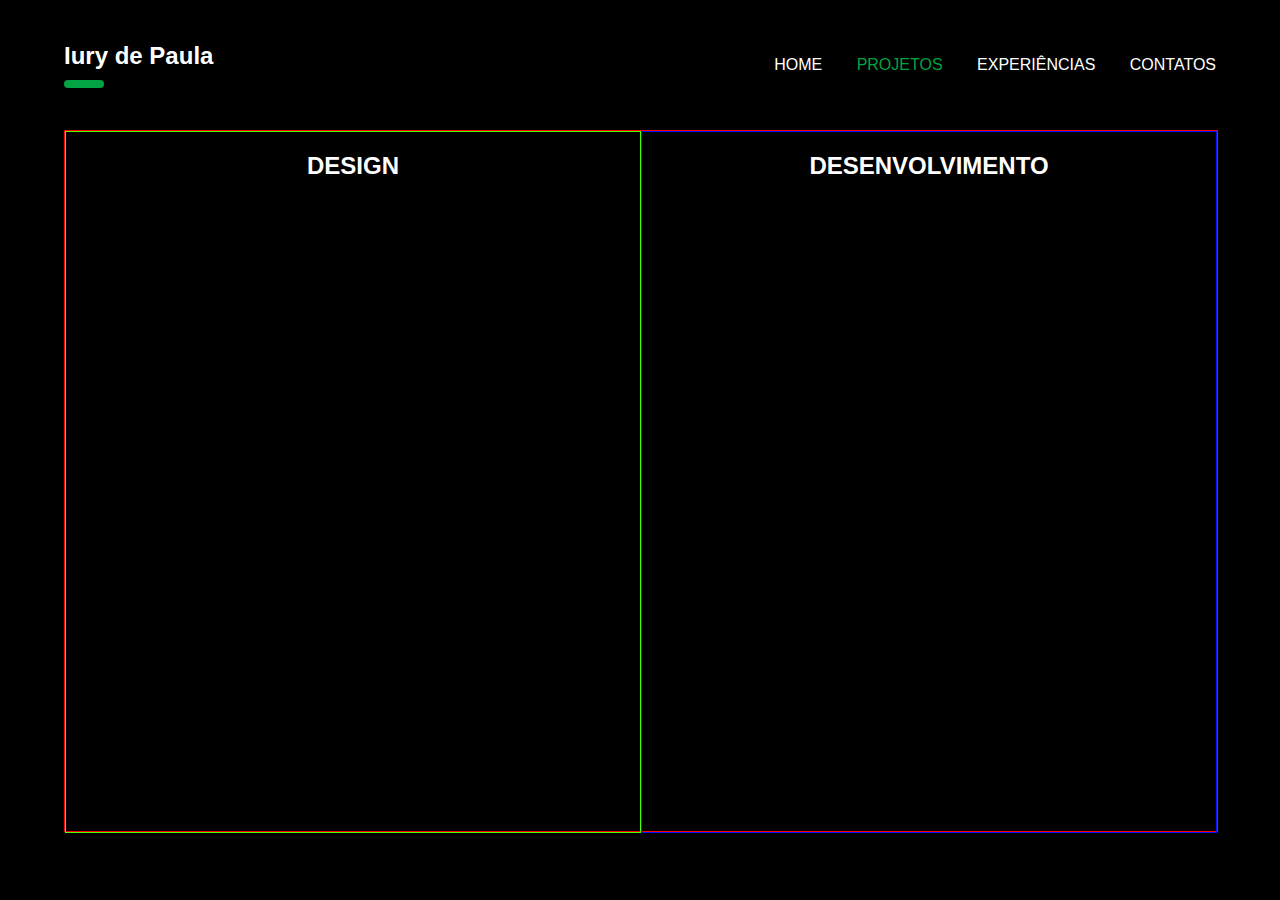
==== projetos.html @ 33c63ec4 "pagina projetos e designs" ====
<!DOCTYPE html>
<html lang="pt-br">
<head>
    <meta charset="UTF-8">
    <meta name="viewport" content="width=device-width, initial-scale=1.0">
    <title>Iury de Paula Dev</title>
    <link rel="stylesheet" href="/styles/projetos.css">
</head>
<body>

    <div class="container">

        <header>
            <div class="heaver-name">
                <h2 class="header-title">Iury de Paula</h2>
                <span class="line"></span>
            </div>
            <!-- Menu de navegação -->
            <nav>
                <ul class="nav-options">
                    <li><a href="index.html">Home</a></li>
                    <li><a href="projetos.html"><span class="selected">Projetos</span></a></li>
                    <li><a href="#">Experiências</a></li>
                    <li><a href="#">Contatos</a></li>
                </ul>
            </nav>
        </header>

        <!-- Main -->

        <main>

            <div class="design-box">

                <h2>Design</h2>
                

            </div>


            <div class="dev-box">

                <h2>Desenvolvimento</h2>

            </div>

        </main>

    </div>

    
    
</body>
</html>
---- styles/projetos.css ----
/* Reset css */
html {
    background-color: #000;
}
* {
    margin: 0;
    padding: 0;
    list-style: none;
    font-family: Helvetica, sans-serif;
}

/* container */
.container {
    width: 90%;
    margin: 0px auto;
    border: 1 px solid white;
}

/* header */
header {
    height: 130px;
    display: flex;
    justify-content: space-between;
    align-items: center;
}

.header-title {
    color: #FFF;
    position: relative;
}

.line {
    display: block;
    width: 40px;
    height: 8px;
    background-color: #01A342;
    position: relative;
    margin-top: 10px;

    border-radius: 10px;
}

.nav-options li {
    display: inline;
}

.nav-options li {
    margin: 0 0 0 30px;
}

.nav-options li a {
    text-decoration: none;
    text-transform: uppercase;
    color: #FFF;
    font-style: bold;
}
.nav-options li a:hover {
    color: #01A342;
}

.selected {
    color: #01A342;
}

/* Main */
main {
    width: 100%;
    height: 700px;
    background-image: url("/img/bg-texture-dark.jpg");
    display: flex;
    border: 1px solid red;
}

.design-box {
    width: 50%;
    height: 700px;
    border: 1px solid rgb(77, 255, 0);

}
.dev-box {
    width: 50%;
    height: 700px;
    border: 1px solid rgb(0, 21, 255);
}

.design-box h2, .dev-box h2 {
    color: #FFF;
    text-align: center;
    margin: 20px 0 40px 0;
    text-transform: uppercase;
}

/* Responsividade */


/*small laptops a partir de 1100px */
@media (max-width: 1100px) {
}

/* Tablet 900px */
@media (max-width: 900px) {

}

/* Celular 650px*/
@media(max-width: 650px) {
}
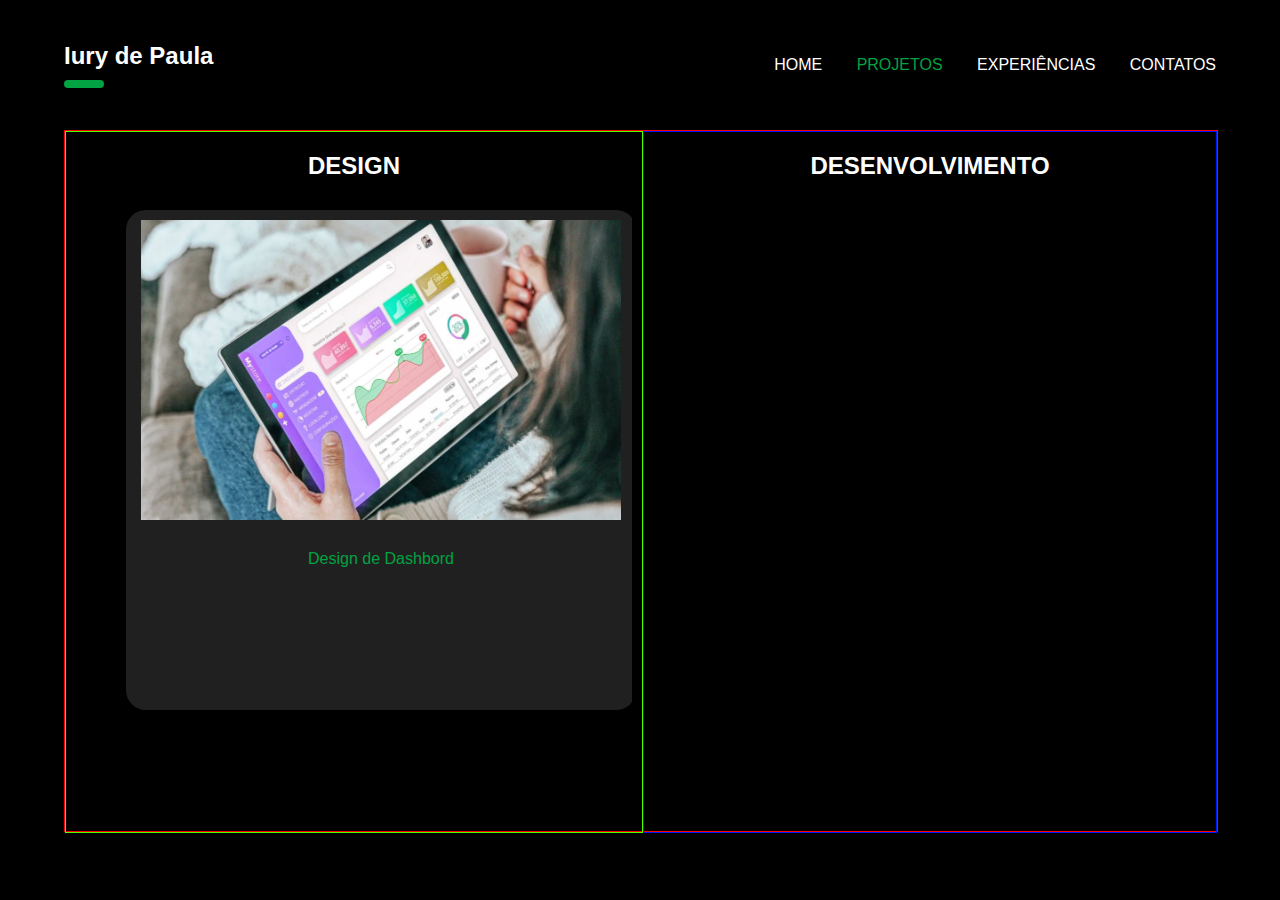
==== commit 939e12a3: "Desenvolvimento tela projetos" ====
--- a/projetos.html
+++ b/projetos.html
@@ -31,9 +31,84 @@
         <main>
 
             <div class="design-box">
+                <h2>Design</h2>
 
-                <h2>Design</h2>
-                
+                <div id="wrapper">
+                    <div class="box">
+                        <img src="/img/design/dashbord-1.jpg" alt="">
+                        <p class="box-p">Design de Dashbord</p>
+                    </div>
+                    <div class="box">
+                        <img src="/img/design/dashbord-2.jpg" alt="">
+                        <p class="box-p">Design de Dashbord</p>
+                        
+                    </div>
+                    <div class="box">
+                        <img src="/img/design/design-1.jpg" alt="">
+                        <p class="box-p">Design de Dashbord</p>
+                        
+                    </div>
+                    <div class="box">
+                        <img src="/img/design/design-2.jpg" alt="">
+                        <p class="box-p">Design de Dashbord</p>
+                        
+                    </div>
+                    <div class="box">
+                        <img src="/img/design/design-3.jpg" alt="">
+                        <p class="box-p">Design de Dashbord</p>
+                        
+                    </div>
+                    <div class="box">
+                        <img src="/img/design/design-4.jpg" alt="">
+                        <p class="box-p">Design de Dashbord</p>
+                        
+                    </div>
+                    <div class="box">
+                        <img src="/img/design/design-5.jpg" alt="">
+                        <p class="box-p">Design de Dashbord</p>
+                        
+                    </div>
+                    <div class="box">
+                        <img src="/img/design/design-6.jpg" alt="">
+                        <p class="box-p">Design de Dashbord</p>
+                        
+                    </div>
+                    <div class="box">
+                        <img src="/img/design/illustration-1.jpg" alt="">
+                        <p class="box-p">Design de Dashbord</p>
+                        
+                    </div>
+                    <div class="box">
+                        <img src="/img/design/illustration-2.jpg" alt="">
+                        <p class="box-p">Design de Dashbord</p>
+                        
+                    </div>
+                    <div class="box">
+                        <img src="/img/design/illustration-3.jpg" alt="">
+                        <p class="box-p">Design de Dashbord</p>
+                        
+                    </div>
+                    <div class="box">
+                        <img src="/img/design/illustration-4.jpg" alt="">
+                        <p class="box-p">Design de Dashbord</p>
+                        
+                    </div>
+                    <div class="box">
+                        <img src="/img/design/illustration-5.jpg" alt="">
+                        <p class="box-p">Design de Dashbord</p>
+                        
+                    </div>
+                    <div class="box">
+                        <img src="/img/design/mobile-1.jpg" alt="">
+                        <p class="box-p">Design de Dashbord</p>
+                        
+                    </div>
+                    <div class="box">
+                        <img src="/img/design/mobile-2.jpg" alt="">
+                        <p class="box-p">Design de Dashbord</p>
+                        
+                    </div>
+                </div>
 
             </div>
 
--- a/styles/projetos.css
+++ b/styles/projetos.css
@@ -86,13 +86,55 @@
 .design-box h2, .dev-box h2 {
     color: #FFF;
     text-align: center;
-    margin: 20px 0 40px 0;
+    margin: 20px 0 20px 0;
     text-transform: uppercase;
 }
 
-/* Responsividade */
+/* Menu horizontal com scroll para projetos de design. */
+
+.design-box #wrapper {
+    padding: 10px 50px 20px 50px;
+    margin: 10px;
+    max-height: 520px;
+    display: flex;
+    overflow-x: auto;
+}
+
+#wrapper::-webkit-scrollbar {
+    width: 20px;
+}
+
+#wrapper::-webkit-scrollbar-thumb {
+    background-color: #01A342;
+    border-radius: 50px;
+}
+#wrapper::-webkit-scrollbar-thumb:hover {
+    background-color: #49ff92;
+}
 
 
+#wrapper .box {
+    min-width: 510px;
+    height: 500px;
+    text-align: center;
+    margin-right: 5px;
+    background-color: #202020;
+    border-radius: 20px;
+}
+
+#wrapper .box img {
+    height: 300px;
+    padding: 10px;
+}
+
+.box .box-p {
+    line-height: 50px;
+    color: #01A342;
+}
+
+
+
+/* Responsividade */
 /*small laptops a partir de 1100px */
 @media (max-width: 1100px) {
 }
@@ -104,4 +146,13 @@
 
 /* Celular 650px*/
 @media(max-width: 650px) {
+    .header-title {
+        font-size: 20px;
+    }
+    .nav-options li {
+        margin: 0 0 0 10px;
+    }
+    .nav-options li a {
+        font-size: 12px;
+    }
 }